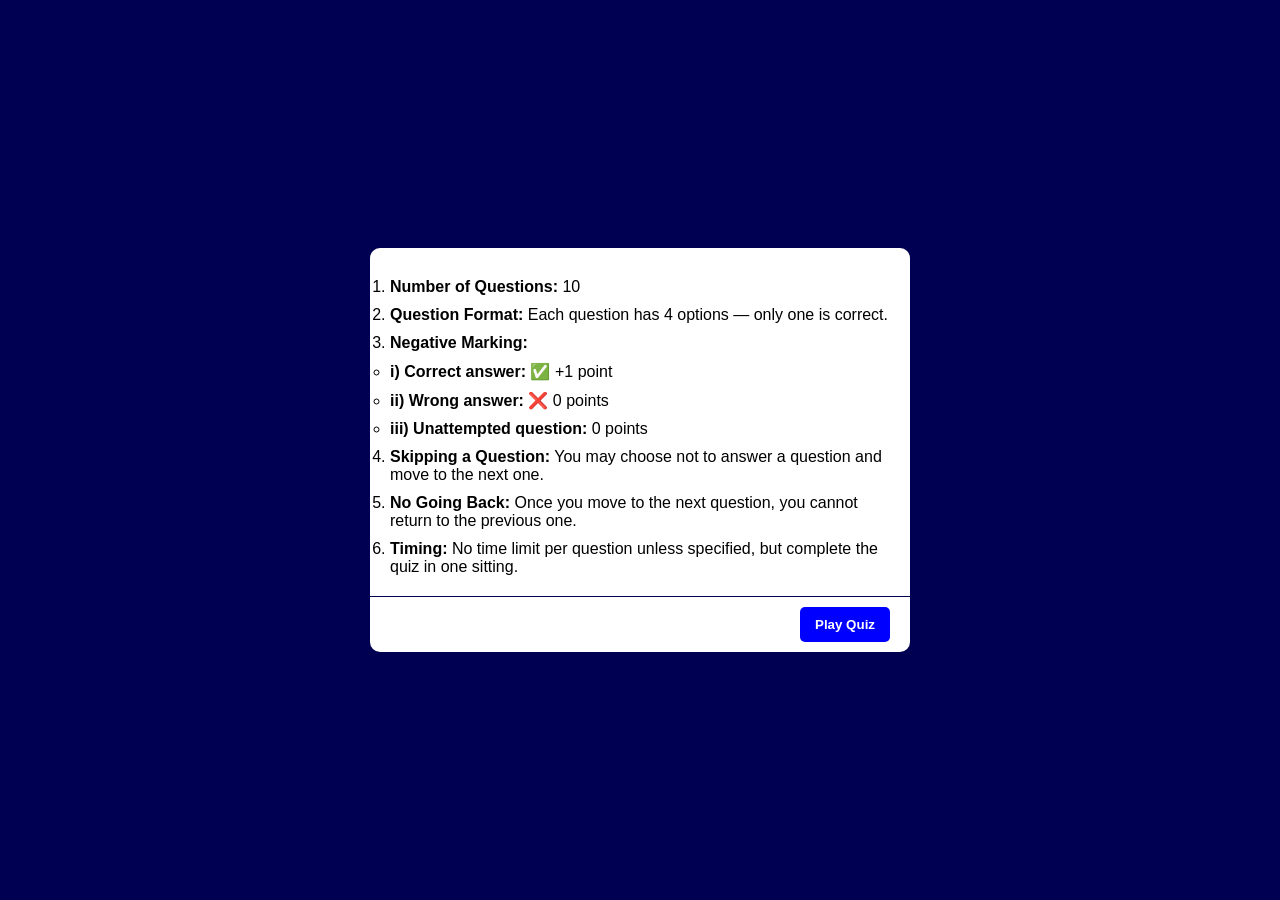
==== index.html @ cea36e7c "Update and rename quiz.html to index.html" ====
<!DOCTYPE html>
<html lang="en">
<head>
  <meta charset="UTF-8" />
  <meta name="viewport" content="width=device-width, initial-scale=1.0" />
  <title>Quiz</title>
  <link rel="stylesheet" href="quiz.css" />
</head>
<body>
  <div class="wrapper">
    <div class="container">
      <ol>
        <li><b>Number of Questions:</b> 10</li>
        <li><b>Question Format:</b> Each question has 4 options — only one is correct.</li>
        <li>
          <b>Negative Marking:</b>
          <ul>
            <li><b>i) Correct answer:</b> ✅ +1 point</li>
            <li><b>ii) Wrong answer:</b> ❌ 0 points</li>
            <li><b>iii) Unattempted question:</b> 0 points</li>
          </ul>
        </li>
        <li><b>Skipping a Question:</b> You may choose not to answer a question and move to the next one.</li>
        <li><b>No Going Back:</b> Once you move to the next question, you cannot return to the previous one.</li>
        <li><b>Timing:</b> No time limit per question unless specified, but complete the quiz in one sitting.</li>
      </ol>
    </div>
    <div class="next-container">
      <button onclick="playQuiz()">Play Quiz</button>
    </div>
  </div>
  <script src="quiz.js"></script>
</body>
</html>
---- quiz.css ----
*{
        font-family: Arial, Helvetica, sans-serif;
        padding: 0;
        margin: 0;
    }
    .wrapper{
        height: 100vh;
        width: 100vw;
        display: flex;
        flex-direction: column;
        align-items: center;
        justify-content: center;
        background-color: rgb(0, 0, 83);
    }
    .container.quiz-mode{
        display: flex;
        flex-direction: column;
        gap: 15px;
        width: 300px;
        background-color: white;
        padding: 20px;
        border-top-left-radius: 10px;
        border-top-right-radius: 10px; 
    }
    .container{
        display: flex;
        flex-direction: column;
        gap: 15px;
        width: 500px;
        background-color: white;
        padding: 20px;
        border-top-left-radius: 10px;
        border-top-right-radius: 10px;
    }
    .question{
        font-size: 20px;
        overflow-wrap: break-word;
        font-weight: bold;
    }
    #options-box{
        display: flex;
        flex-direction: column;
        width: 100%;
        gap: 10px;
    }
    #options-box button{
        cursor: pointer;
        overflow-wrap: break-word;  
        white-space: normal;
        padding-left: 10px;
        padding-top: 10px;
        padding-bottom: 10px;
        width: 100%;
        text-align: left;
        font-size: 18px;
        border-radius: 10px;
        border-color: rgb(75, 162, 215);
        background-color: rgb(173, 205, 255);
        color: rgb(103, 103, 103);
        font-weight: bold;
    }
    .next-container.quiz-mode{
        margin-top: 1px;
        width: 300px;
        display: flex;
        background-color: white;
        padding: 20px;
        padding-bottom: 10px;
        padding-top: 10px;
        font-weight: bolder;
        font-size: 14px;
        justify-content: space-between;
        align-items: center;
        border-bottom-left-radius: 10px;
        border-bottom-right-radius: 10px;
    }
    .next-container{
        margin-top: 1px;
        width: 500px;
        display: flex;
        background-color: white;
        padding: 20px;
        padding-bottom: 10px;
        padding-top: 10px;
        font-weight: bolder;
        font-size: 14px;
        justify-content: flex-end;
        align-items: center;
        border-bottom-left-radius: 10px;
        border-bottom-right-radius: 10px;
        
    }
    .next-container button{
        padding: 10px;
        padding-left: 15px;
        padding-right: 15px;
        border-radius: 5px;
        background-color: blue;
        border: none;
        color: white;
        font-weight: bold;
        cursor: pointer;
    }
    #options-box button.incorrect{
        background-color: rgb(255, 0, 0);
        color: white;
        border: none;
    }
    #options-box button.correct{
        background-color: rgb(93, 254, 0);
        border: none;
    }
    #status{
        height: 1px;
        display: flex;
        justify-content: center;
        align-items: center;
        font-size: 12px;
        font-weight: bold;
    }
    .score-container{
        border-radius: 10px;
        display: flex;
        flex-direction: column;
        background-color: white;
        padding: 15px;
        font-size: large;
        gap: 5px;
    }
    .your-score{
        width: 100%;
        display: flex;
        justify-content: center;
        justify-content: center;
    }
    .your-score-circle{
        gap: 5px;
        font-size: 15px;
        font-weight: bold;
        font-family: Arial, Helvetica, sans-serif;
        display: flex;
        flex-direction: column;
        align-items: center;
        justify-content: center;
        background-color: rgb(168, 255, 171);
        border-color: rgb(27, 161, 0);
        border-radius: 50%;
        width: 80px;
        height: 80px;
        padding: 10px;
        border-style: solid;
        border-width: 3px;
    }
    .your-score-circle .number{
        font-size: 30px;
        color: rgb(27, 161, 0);
    }
    .other-scores{
        width: 100%;
    }
    .max-score-box{
        display: flex;
        flex-direction: column;
        justify-content: center;
        align-items: center;
    }
    .row{
        display: flex;
        gap: 10px;
    }
    .attempted-box{
        font-family: Arial, Helvetica, sans-serif;
        border-style: solid;
        background-color: rgb(160, 225, 255);
        height: 50px;
        width: 100px;
        font-weight: bold;
        font-size: 15px;
        border-color: rgb(0, 109, 172);
        padding: 10px;
        display: flex;
        flex-direction: column;
        justify-content: center;
        align-items: center;
        border-radius: 10px;
    }
    .attempted-box .number{
        font-size: 30px;
        color:  rgb(0, 109, 172);
       
    }
    .max-score-box{
        font-family: Arial, Helvetica, sans-serif;
        border-style: solid;
        border-color: rgb(202, 26, 255);
        height: 50px;
        width: 100px;
        font-weight: bold;
        font-size: 15px;
        background-color: rgb(224, 180, 255);
        padding: 10px;
        display: flex;
        flex-direction: column;
        justify-content: center;
        align-items: center;
        border-radius: 10px; 
    }
    .max-score-box .number{
        font-size: 30px;
        color: rgb(202, 26, 255);
    }
    .unattempted-box{
        font-family: Arial, Helvetica, sans-serif;
        border-style: solid;
        border-color: rgb(0, 0, 0);
        height: 50px;
        width: 100px;
        font-weight: bold;
        font-size: 15px;
        background-color: rgb(249, 249, 249);
        padding: 10px;
        display: flex;
        flex-direction: column;
        justify-content: center;
        align-items: center;
        border-radius: 10px; 
    }
    .unattempted-box .number{
        font-size: 30px;
    }
    .wrong-box{
        font-family: Arial, Helvetica, sans-serif;
        border-style: solid;
        border-color: rgb(195, 2, 2);
        height: 50px;
        width: 100px;
        font-weight: bold;
        font-size: 15px;
        background-color: rgb(255, 162, 162);
        padding: 10px;
        display: flex;
        flex-direction: column;
        justify-content: center;
        align-items: center;
        border-radius: 10px; 
    }
    .wrong-box .number{
        font-size: 30px; 
        color: rgb(195, 2, 2);
    }
    .other-scores{
        display: flex;
        flex-direction: column;
        gap: 10px;
    }
    .heading{
        margin-top: -5px;
        font-family: Arial, Helvetica, sans-serif;
        font-weight: bold;
        font-size: 15px;
        margin-bottom: 10px;
    }
    .heading hr{
        margin-top: 5px;
        margin-left: -15px;
        margin-right: -15px;
    }
    .ending hr{
        margin-left: -15px;
        margin-right: -15px;
    }
    .ending{
        display: flex;
        flex-direction: column;
        margin-top: 10px;
        gap: 15px;
    }
    .btn{
        display: flex;
        justify-content: flex-end;
    }
    .btn button{
        background-color:blue;
        padding: 10px;
        padding-left: 15px;
        padding-right: 15px;
        font-weight: bold;
        color: white;
        border: none;
        border-radius: 5px;
        cursor: pointer;
    }
    .container hr{
        margin-left: -20px;
        margin-right: -20px;
    }
    .instructions{
        display: flex;
        flex-direction: column;
        gap: 15px;
    }
    ol li{
        margin-top: 10px;
    }
    .play-quiz-button{
        display: flex;
        justify-content: flex-end;
    }
    .play-quiz-button button{
        background-color:blue;
        padding: 10px;
        padding-left: 15px;
        padding-right: 15px;
        font-weight: bold;
        color: white;
        border: none;
        border-radius: 5px;
        cursor: pointer;

    
    }
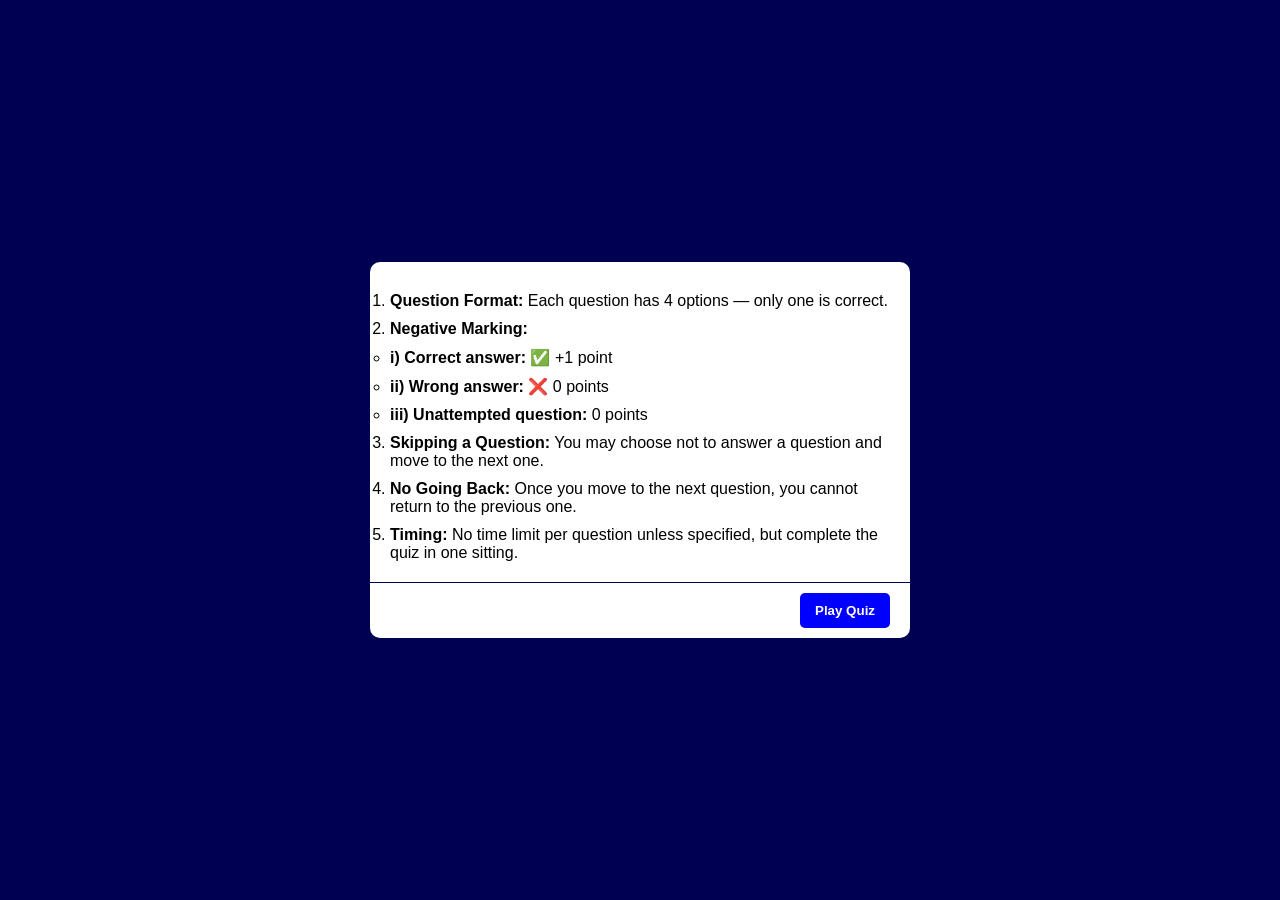
==== commit d2d1811d: "Update index.html" ====
--- a/index.html
+++ b/index.html
@@ -10,7 +10,6 @@
   <div class="wrapper">
     <div class="container">
       <ol>
-        <li><b>Number of Questions:</b> 10</li>
         <li><b>Question Format:</b> Each question has 4 options — only one is correct.</li>
         <li>
           <b>Negative Marking:</b>
@@ -32,3 +31,4 @@
   <script src="quiz.js"></script>
 </body>
 </html>
+
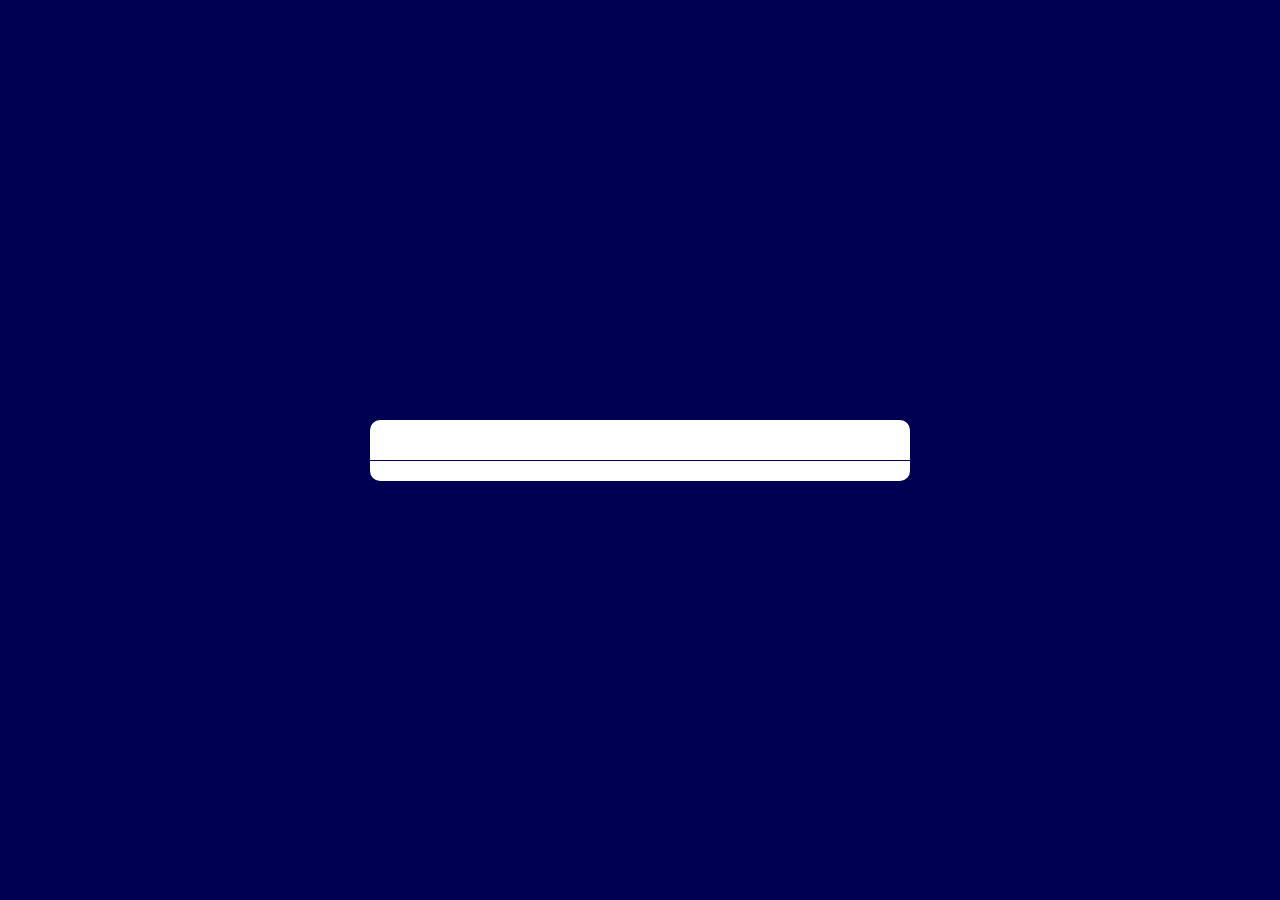
==== commit 3d1c303b: "Update index.html" ====
--- a/index.html
+++ b/index.html
@@ -9,26 +9,10 @@
 <body>
   <div class="wrapper">
     <div class="container">
-      <ol>
-        <li><b>Question Format:</b> Each question has 4 options — only one is correct.</li>
-        <li>
-          <b>Negative Marking:</b>
-          <ul>
-            <li><b>i) Correct answer:</b> ✅ +1 point</li>
-            <li><b>ii) Wrong answer:</b> ❌ 0 points</li>
-            <li><b>iii) Unattempted question:</b> 0 points</li>
-          </ul>
-        </li>
-        <li><b>Skipping a Question:</b> You may choose not to answer a question and move to the next one.</li>
-        <li><b>No Going Back:</b> Once you move to the next question, you cannot return to the previous one.</li>
-        <li><b>Timing:</b> No time limit per question unless specified, but complete the quiz in one sitting.</li>
-      </ol>
     </div>
     <div class="next-container">
-      <button onclick="playQuiz()">Play Quiz</button>
     </div>
   </div>
   <script src="quiz.js"></script>
 </body>
 </html>
-
